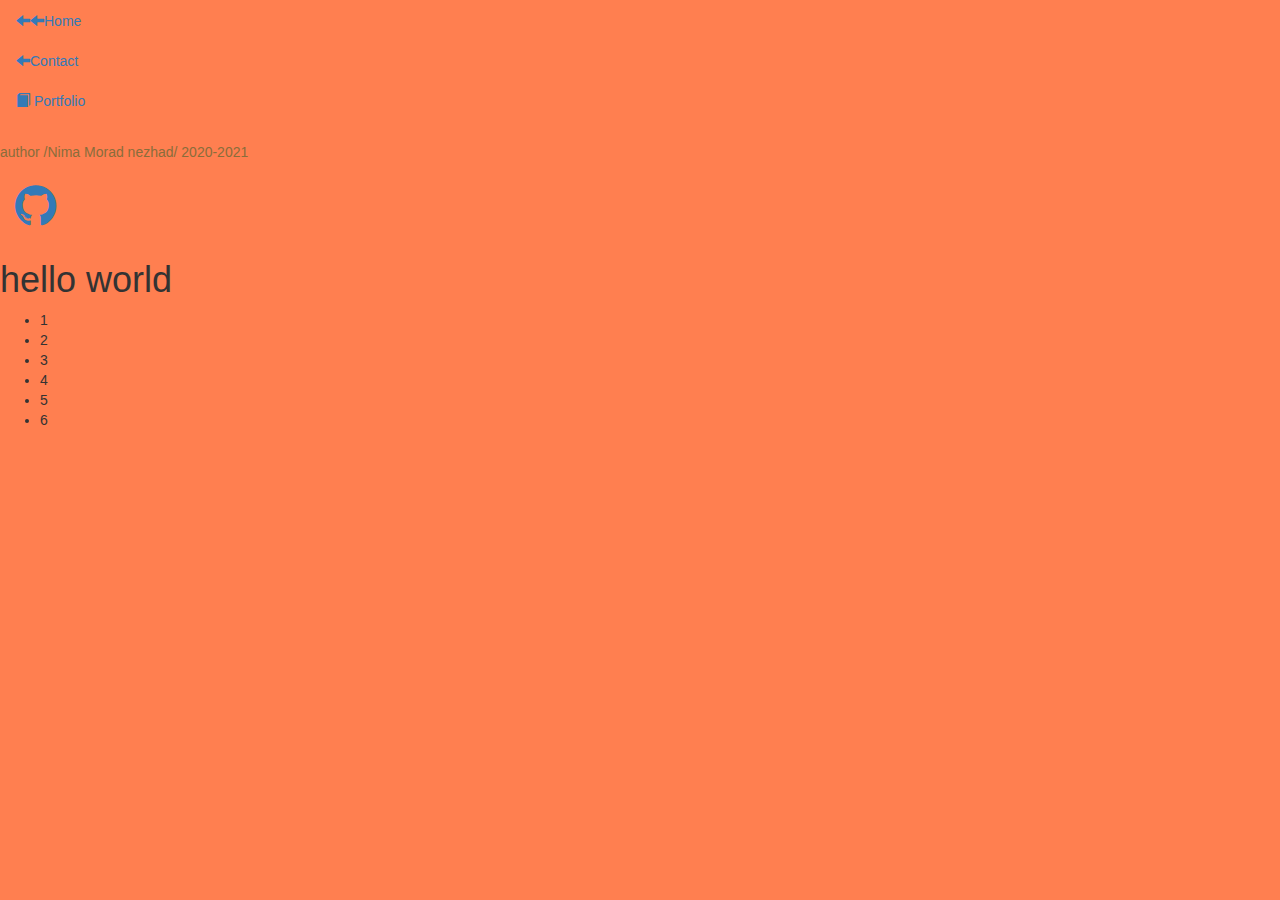
==== ccc.html @ a8af252b "Please enter the commit message for your changes. Lines starting" ====
<!DOCTYPE html>
<html lang="en">
  <head>
    <meta charset="UTF-8" />
    <meta name="viewport" content="width=device-width, initial-scale=1.0" />
    <title>Portfolio</title>
    <link rel="stylesheet" href="ccc.css" />
    <link
      href="https://cdn.jsdelivr.net/npm/bootstrap@5.0.0-beta1/dist/css/bootstrap.min.css"
      rel="stylesheet"
      integrity="sha384-giJF6kkoqNQ00vy+HMDP7azOuL0xtbfIcaT9wjKHr8RbDVddVHyTfAAsrekwKmP1"
      crossorigin="anonymous"
    />
    <link
      rel="stylesheet"
      href="https://maxcdn.bootstrapcdn.com/bootstrap/3.3.7/css/bootstrap.min.css"
    />
    <link
      rel="stylesheet"
      href="https://cdnjs.cloudflare.com/ajax/libs/font-awesome/4.7.0/css/font-awesome.min.css"
    />
  </head>
  <body style="background-color: coral">
    <nav class="navbar">
      <ul class="nav justify-content-center">
        <li class="nav-item">
          <a class="nav-link link-warning" aria-current="page" href="aaa.html"
            ><span class="glyphicon glyphicon-arrow-left"></span
            ><span class="glyphicon glyphicon-arrow-left css"></span>Home</a
          >
        </li>
        <li class="nav-item">
          <a class="nav-link link-warning" href="bbb.html"
            ><span class="glyphicon glyphicon-arrow-left css"></span>Contact</a
          >
        </li>
        <li class="nav-item">
          <a
            class="nav-link link-warning disabled"
            aria-disabled="true"
            href="ccc.html"
            ><span class="glyphicon glyphicon-book css"></span> Portfolio</a
          >
        </li>
      </ul>
    </nav>
    <div id="footer">
      <p class="text-warning">author /Nima Morad nezhad/ 2020-2021</p>
      <ul class="nav justify-content-center">
        <li class="nav-item">
          <a class="nav-link link-warning" href="https://www.github.com"
            ><i class="fa fa-github" style="font-size: 48px"></i
          ></a>
        </li>
      </ul>
    </div>
    <section>
      <h1>hello world</h1>
      <ul id="ninja">
        <li class="google"><div class="block">1</div></li>
        <li class="google"><div class="block">2</div></li>
        <li class="po"><div class="inline">3</div></li>
        <li class="po"><div class="inline">4</div></li>
        <li class="google"><div class="block">5</div></li>
        <li class="google"><div class="block">6</div></li>
      </ul>
    </section>
  </body>
</html>
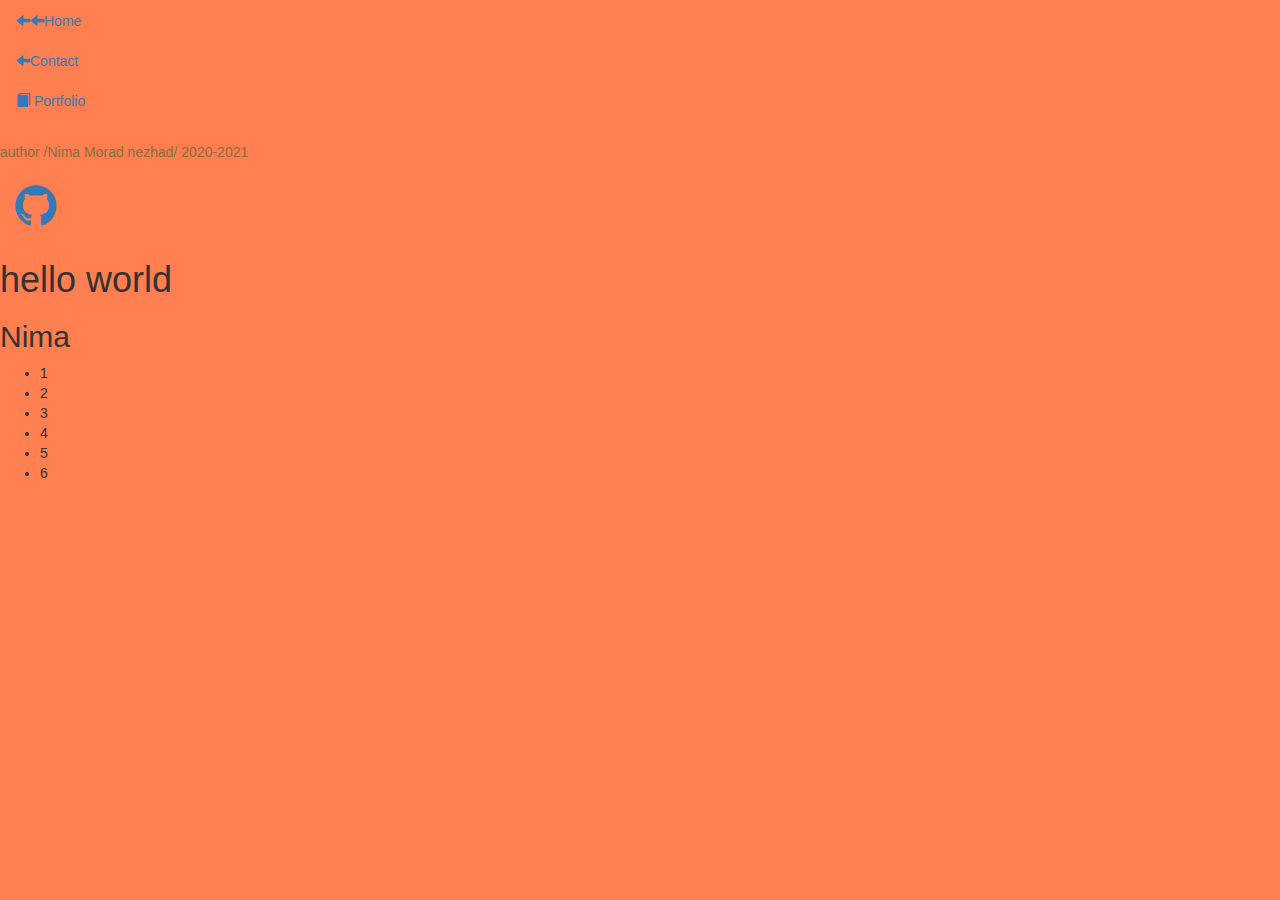
==== commit 2d88c9b8: "second css" ====
--- a/ccc.html
+++ b/ccc.html
@@ -56,6 +56,7 @@
     </div>
     <section>
       <h1>hello world</h1>
+      <h2>Nima</h2>
       <ul id="ninja">
         <li class="google"><div class="block">1</div></li>
         <li class="google"><div class="block">2</div></li>
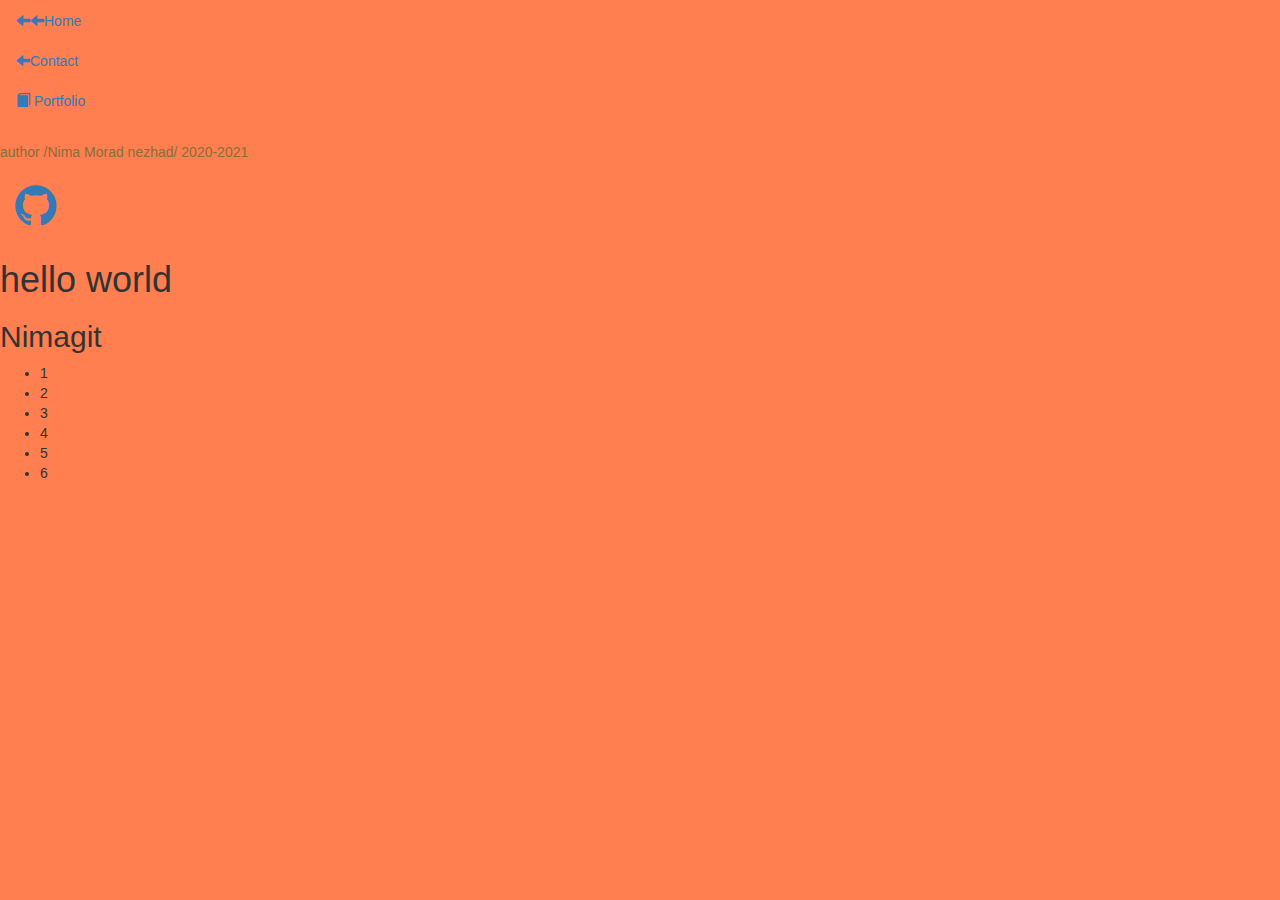
==== commit f4228520: "james" ====
--- a/ccc.html
+++ b/ccc.html
@@ -56,7 +56,7 @@
     </div>
     <section>
       <h1>hello world</h1>
-      <h2>Nima</h2>
+      <h2>Nimagit</h2>
       <ul id="ninja">
         <li class="google"><div class="block">1</div></li>
         <li class="google"><div class="block">2</div></li>
